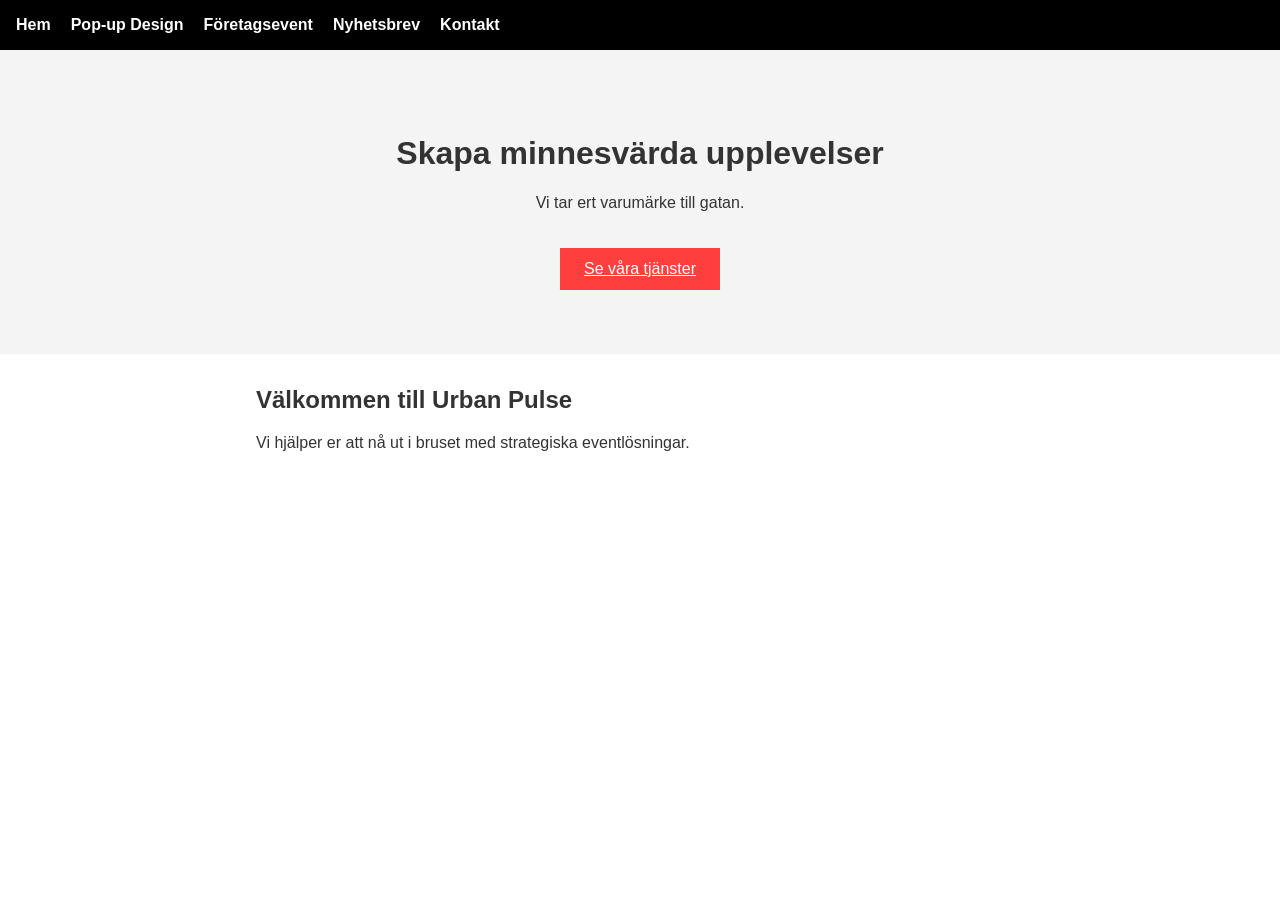
==== index.html @ 62303ba7 "Add files via upload" ====
<!DOCTYPE html>
<html lang="sv">
<head>
    <meta charset="UTF-8">
    <meta name="viewport" content="width=device-width, initial-scale=1.0">
    <title>Urban Pulse | Framtidens Event</title>
    <link rel="stylesheet" href="style.css">
</head>
<body>
    <nav>
        <ul>
            <li><a href="index.html">Hem</a></li>
            <li><a href="produkt-1.html">Pop-up Design</a></li>
            <li><a href="produkt-2.html">Företagsevent</a></li>
            <li><a href="nyhetsbrev.html">Nyhetsbrev</a></li>
            <li><a href="kontakt.html">Kontakt</a></li>
        </ul>
    </nav>
    <header>
        <h1>Skapa minnesvärda upplevelser</h1>
        <p>Vi tar ert varumärke till gatan.</p>
        <a href="produkt-1.html" class="cta-button">Se våra tjänster</a>
    </header>
    <main>
        <section>
            <h2>Välkommen till Urban Pulse</h2>
            <p>Vi hjälper er att nå ut i bruset med strategiska eventlösningar.</p>
        </section>
    </main>
    <script src="script.js"></script>
</body>
</html>
---- style.css ----
* { box-sizing: border-box; }
body { font-family: sans-serif; margin: 0; color: #333; }
nav ul { display: flex; list-style: none; background: #000; padding: 1rem; margin: 0; }
nav a { color: #fff; text-decoration: none; margin-right: 20px; font-weight: bold; }
header { text-align: center; padding: 4rem 1rem; background: #f4f4f4; }
main { max-width: 800px; margin: 2rem auto; padding: 0 1rem; }
.cta-button { background: #ff3e3e; color: #fff; padding: 12px 24px; border: none; cursor: pointer; display: inline-block; margin-top: 20px; }
input { display: block; margin: 10px 0; padding: 10px; width: 100%; max-width: 300px; }
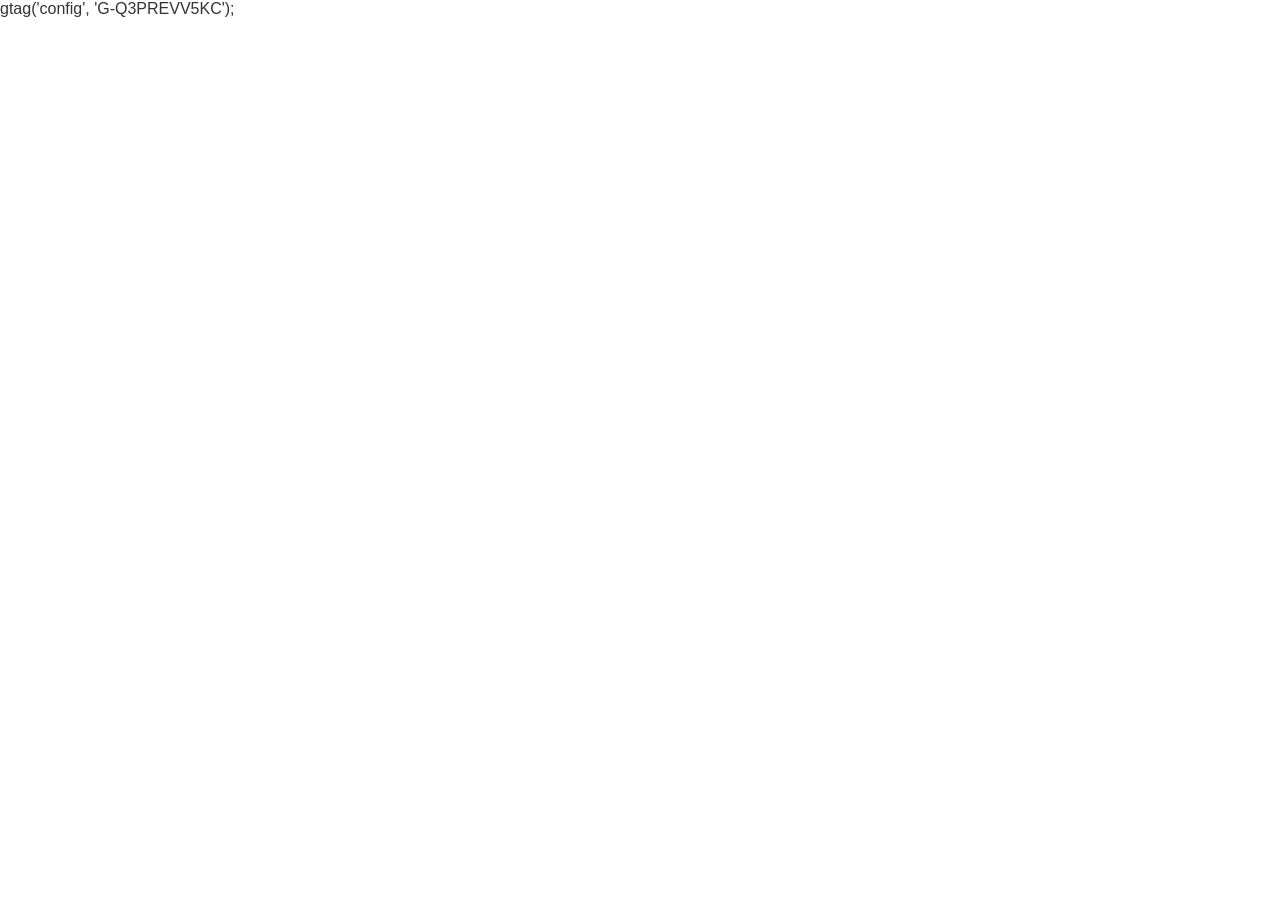
==== commit 78df35de: "Update index.html" ====
--- a/index.html
+++ b/index.html
@@ -1,10 +1,17 @@
 <!DOCTYPE html>
 <html lang="sv">
 <head>
+
+  gtag('config', 'G-Q3PREVV5KC');
+</script>
     <meta charset="UTF-8">
     <meta name="viewport" content="width=device-width, initial-scale=1.0">
     <title>Urban Pulse | Framtidens Event</title>
     <link rel="stylesheet" href="style.css">
+        <script>
+  window.dataLayer = window.dataLayer || [];
+  function gtag(){dataLayer.push(arguments);}
+  gtag('js', new Date());
 </head>
 <body>
     <nav>
@@ -29,4 +36,4 @@
     </main>
     <script src="script.js"></script>
 </body>
-</html>+</html>
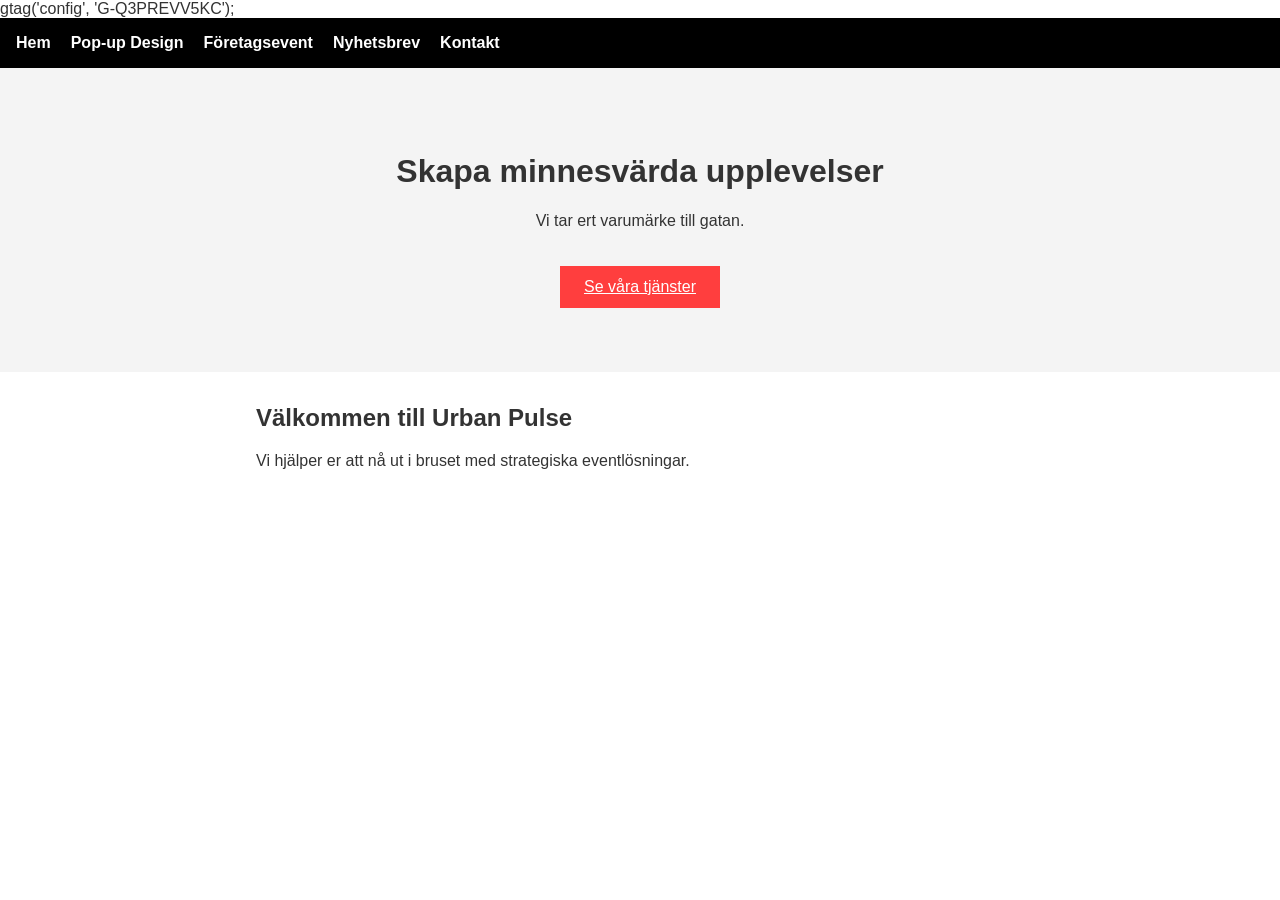
==== commit 16e5839a: "Update index.html" ====
--- a/index.html
+++ b/index.html
@@ -3,7 +3,6 @@
 <head>
 
   gtag('config', 'G-Q3PREVV5KC');
-</script>
     <meta charset="UTF-8">
     <meta name="viewport" content="width=device-width, initial-scale=1.0">
     <title>Urban Pulse | Framtidens Event</title>
@@ -12,6 +11,7 @@
   window.dataLayer = window.dataLayer || [];
   function gtag(){dataLayer.push(arguments);}
   gtag('js', new Date());
+          </script>
 </head>
 <body>
     <nav>
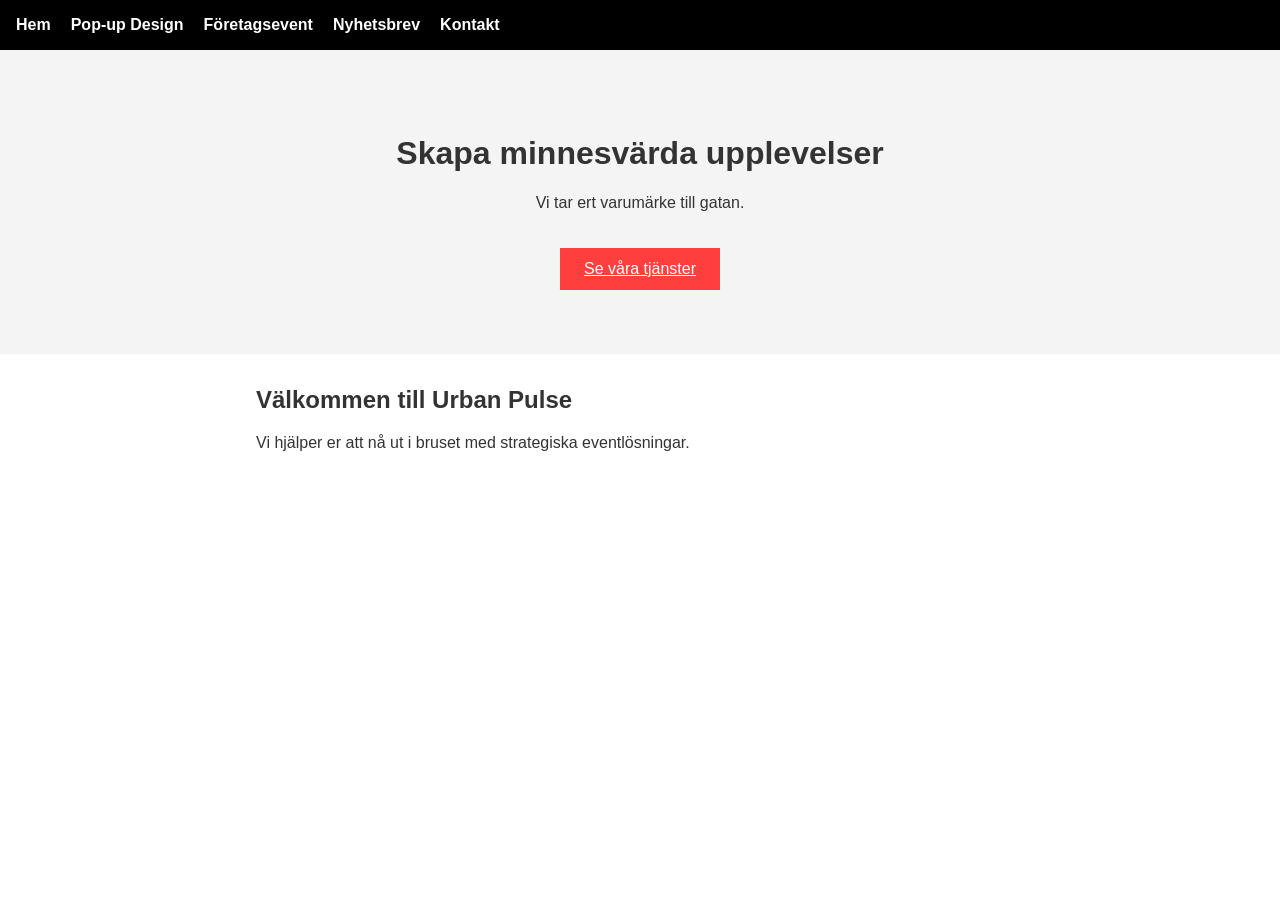
==== commit 9b66694e: "Update index.html" ====
--- a/index.html
+++ b/index.html
@@ -1,17 +1,20 @@
 <!DOCTYPE html>
 <html lang="sv">
 <head>
-
-  gtag('config', 'G-Q3PREVV5KC');
     <meta charset="UTF-8">
     <meta name="viewport" content="width=device-width, initial-scale=1.0">
     <title>Urban Pulse | Framtidens Event</title>
     <link rel="stylesheet" href="style.css">
-        <script>
-  window.dataLayer = window.dataLayer || [];
-  function gtag(){dataLayer.push(arguments);}
-  gtag('js', new Date());
-          </script>
+
+    <!-- Google tag (gtag.js) -->
+    <script async src="https://www.googletagmanager.com/gtag/js?id=G-Q3PREVV5KC"></script>
+    <script>
+        window.dataLayer = window.dataLayer || [];
+        function gtag(){dataLayer.push(arguments);}
+        gtag('js', new Date());
+
+        gtag('config', 'G-Q3PREVV5KC');
+    </script>
 </head>
 <body>
     <nav>
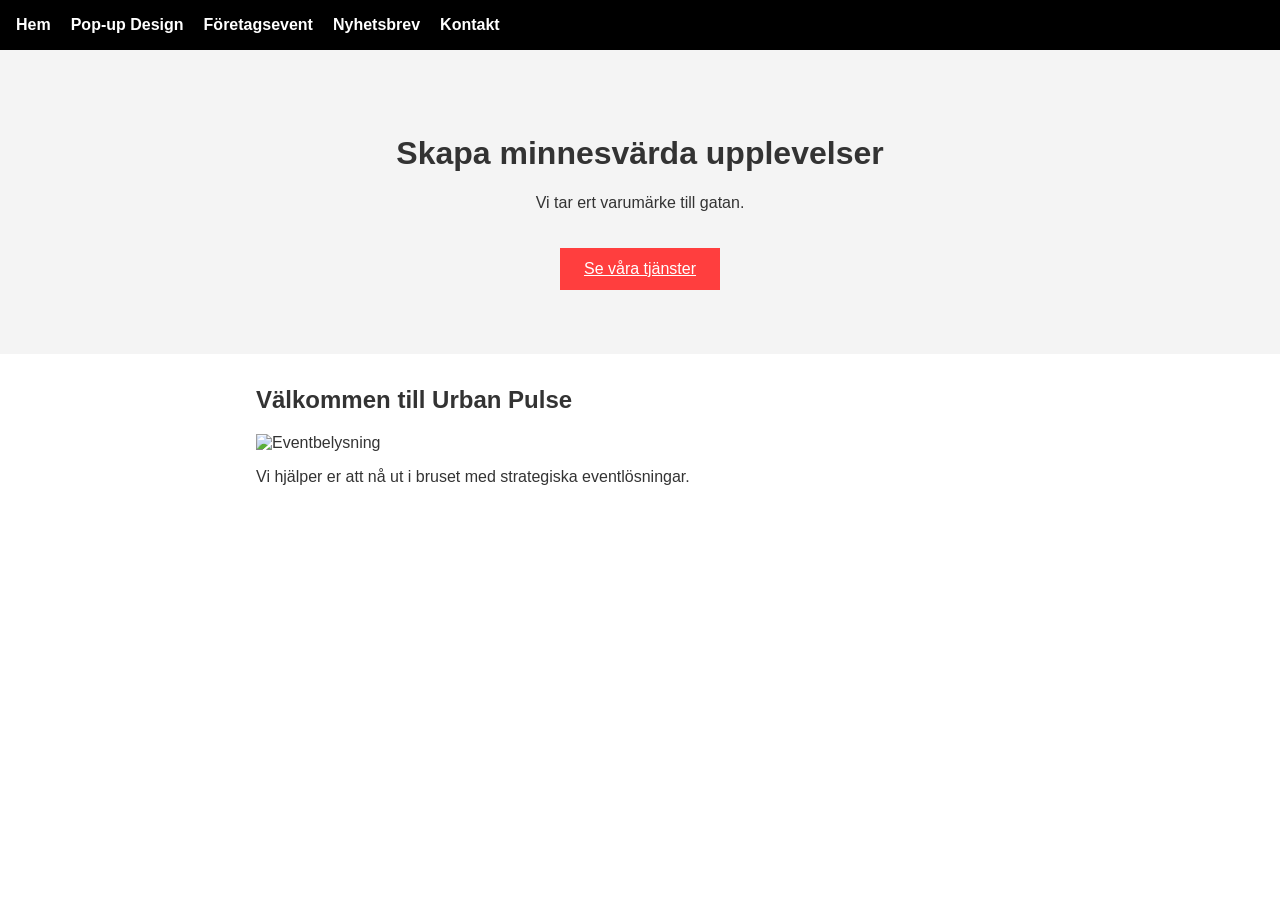
==== commit 0cd3b0d7: "Add files via upload" ====
--- a/index.html
+++ b/index.html
@@ -5,16 +5,6 @@
     <meta name="viewport" content="width=device-width, initial-scale=1.0">
     <title>Urban Pulse | Framtidens Event</title>
     <link rel="stylesheet" href="style.css">
-
-    <!-- Google tag (gtag.js) -->
-    <script async src="https://www.googletagmanager.com/gtag/js?id=G-Q3PREVV5KC"></script>
-    <script>
-        window.dataLayer = window.dataLayer || [];
-        function gtag(){dataLayer.push(arguments);}
-        gtag('js', new Date());
-
-        gtag('config', 'G-Q3PREVV5KC');
-    </script>
 </head>
 <body>
     <nav>
@@ -34,9 +24,10 @@
     <main>
         <section>
             <h2>Välkommen till Urban Pulse</h2>
+            <img src="https://images.unsplash.com/photo-1514525253161-7a46d19cd819?w=800&q=80" alt="Eventbelysning" loading="lazy">
             <p>Vi hjälper er att nå ut i bruset med strategiska eventlösningar.</p>
         </section>
     </main>
     <script src="script.js"></script>
 </body>
-</html>
+</html>
